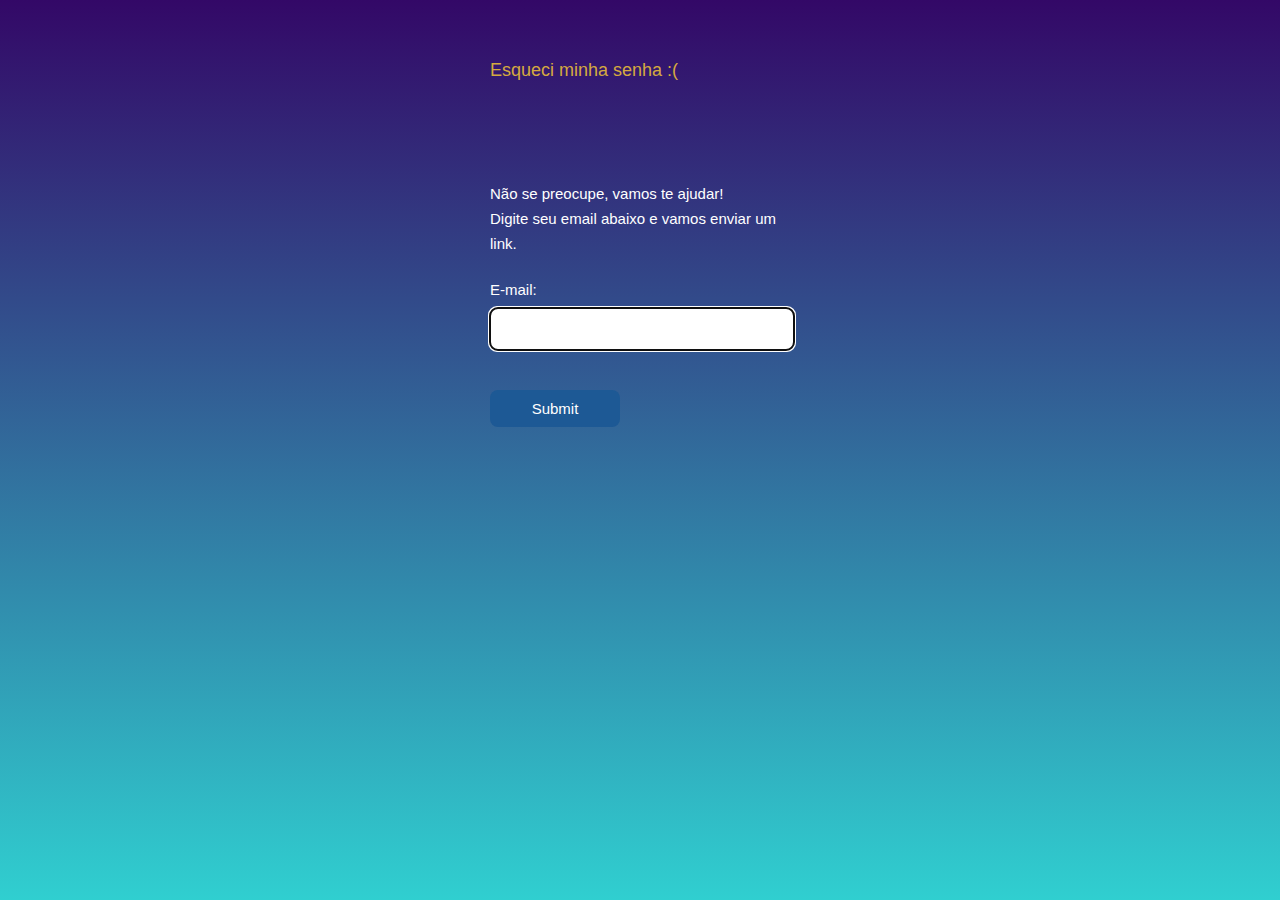
==== esqueci-senha.html @ 52413846 "Página de esqueci minha senha criada e estilizada" ====
<!DOCTYPE html>
<html lang="en">
  <head>
    <meta charset="UTF-8" />
    <meta name="viewport" content="width=device-width, initial-scale=1.0" />
    <title>Esqueci minha senha</title>
    <link rel="stylesheet" href="style.css" />
  </head>
  <body>
    <div class="container">
      <h1 id="esqueci-senha">Esqueci minha senha :(</h1>
      <p>
        Não se preocupe, vamos te ajudar!<br />Digite seu email abaixo e vamos
        enviar um link.
      </p>
      <form action="">
        <label for="email"> E-mail: </label>
        <div class="inputs-flex">
          <input type="email" class="input-de-texto" autofocus />
          <input type="submit" class="input-type-submit" id="entrar-button" />
        </div>
      </form>
    </div>
  </body>
</html>
---- style.css ----
body {
  font-family: "Segoe UI", "Roboto", Tahoma, sans-serif;
  padding: 0;
  color: #fff;
  font-size: 15px;
  background-image: linear-gradient(to top, #30cfd0 0%, #330867 100%);
  background-attachment: fixed;
  background-size: 100%;
}

h1 {
  text-align: center;
  margin: 60px auto 20px;
  max-width: 450px;
  min-width: 90px;
}

label {
  display: block;
  margin: 25px 0 10px;
}

a {
  color: #ffffff;
  text-decoration: none;
  transition: all 100ms ease-in-out;
}
a:hover {
  font-style: italic;
  text-decoration: underline;
}

p {
  line-height: 25px;
}

footer {
  position: fixed;
  bottom: 0;
  right: 0;
}

.container {
  margin: 0 auto;
  max-width: 300px;
}

.inputs-flex {
  display: flex;
  flex-direction: column;
  flex-wrap: wrap;
  align-items: center;
}

.input-de-texto {
  width: 300px;
  height: 40px;
  border-radius: 8px;
  border: 0;
}

.buttons-flex {
  width: 300px;
  height: 40px;
  margin: 30px auto;
  display: flex;
  flex-wrap: wrap;
  align-items: center;
}

.link-container {
  text-align: center;
}

#logo {
  width: 100%;
  text-align: center;
}

.input-type-submit {
  height: 100%;
  font-size: 15px;
  color: #fff;
  border: 0;
  border-radius: 8px;
  background-color: #1d5995;
  padding: 10px;
  transition: all 100ms ease-in-out;
}
.input-type-submit:hover {
  background-color: #0f4275;
  cursor: pointer;
}

#enviar-button {
  flex-basis: 1fr;
  flex-grow: 1;
}

#cadastrar {
  text-align: center;
  flex-basis: 1fr;
  flex-grow: 1;
}

#question-mark-icon {
  width: 40px;
  margin: 5px 10px;
  transition: all 100ms ease-in-out;
}
#question-mark-icon:hover {
  width: 50px;
}

#esqueci-senha {
  color: #d5a940;
  font-weight: 400;
  font-size: 18px;
  text-align: left;
  margin-bottom: 100px;
}

#entrar-button {
  margin-top: 40px;
  width: 130px;
  align-self: flex-start;
}
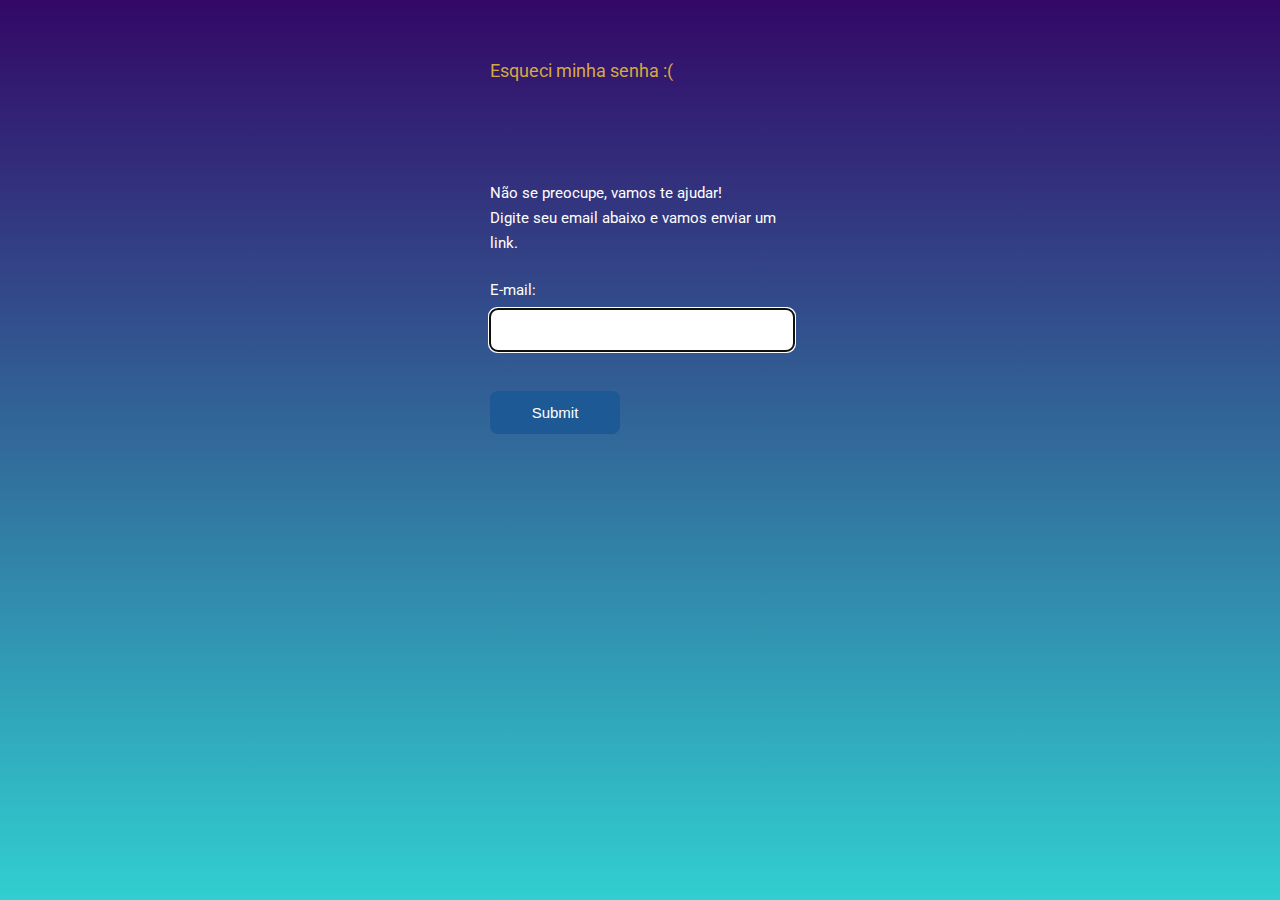
==== commit b377094e: "fix: Updated README file to fit md format" ====
--- a/esqueci-senha.html
+++ b/esqueci-senha.html
@@ -4,6 +4,11 @@
     <meta charset="UTF-8" />
     <meta name="viewport" content="width=device-width, initial-scale=1.0" />
     <title>Esqueci minha senha</title>
+    <link rel="preconnect" href="https://fonts.gstatic.com" />
+    <link
+      href="https://fonts.googleapis.com/css2?family=Roboto:ital,wght@0,400;0,500;0,700;1,400;1,500;1,700&display=swap"
+      rel="stylesheet"
+    />
     <link rel="stylesheet" href="style.css" />
   </head>
   <body>
--- a/style.css
+++ b/style.css
@@ -84,7 +84,7 @@
   border: 0;
   border-radius: 8px;
   background-color: #1d5995;
-  padding: 10px;
+  padding: 13px;
   transition: all 100ms ease-in-out;
 }
 .input-type-submit:hover {
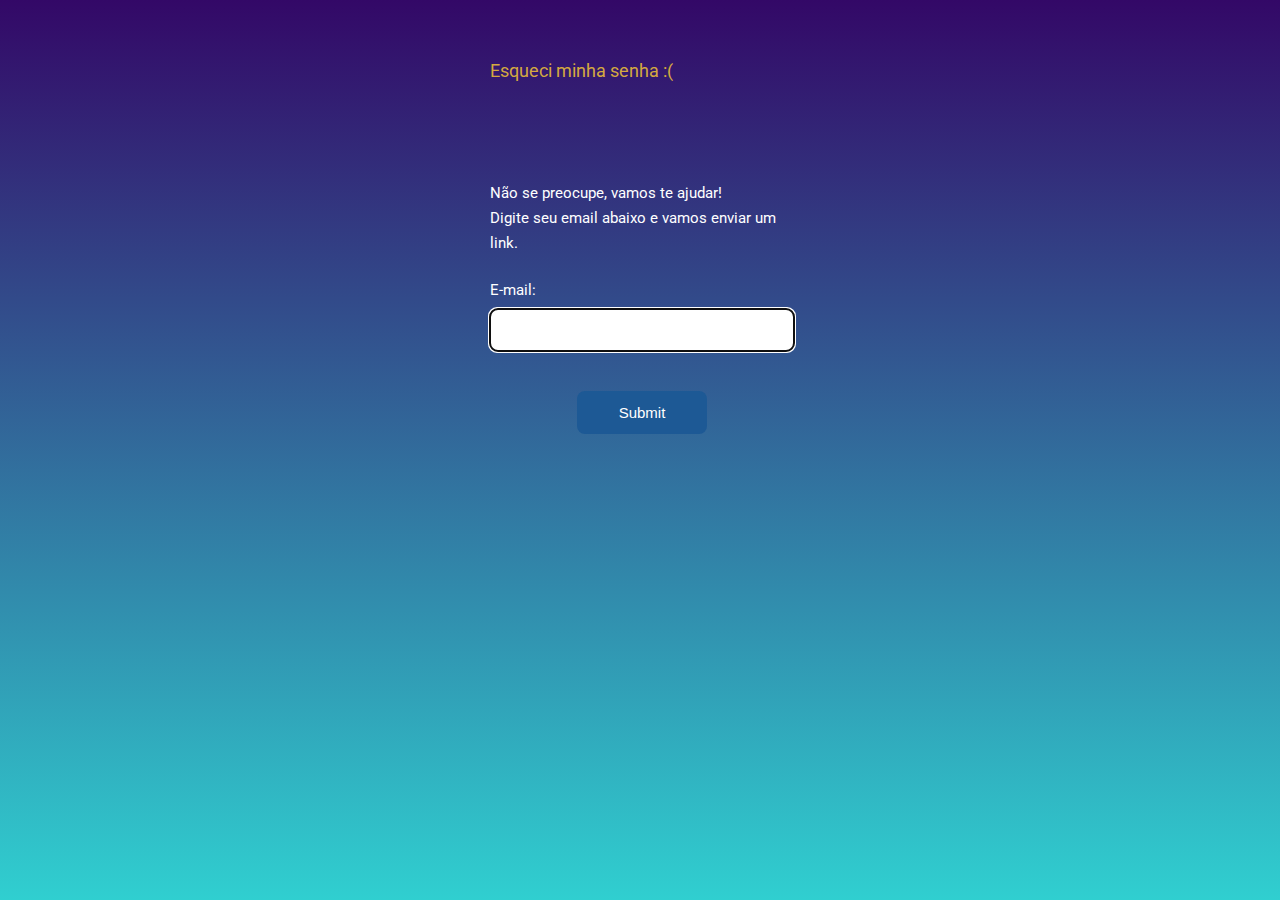
==== commit f465c74e: "fix: updated the html of some pages to make the style work" ====
--- a/esqueci-senha.html
+++ b/esqueci-senha.html
@@ -22,7 +22,7 @@
         <label for="email"> E-mail: </label>
         <div class="inputs-flex">
           <input type="email" class="input-de-texto" autofocus />
-          <input type="submit" class="input-type-submit" id="entrar-button" />
+          <input type="submit" class="input-type-submit" id="enviar-button" />
         </div>
       </form>
     </div>
--- a/style.css
+++ b/style.css
@@ -72,11 +72,6 @@
   text-align: center;
 }
 
-#logo {
-  width: 100%;
-  text-align: center;
-}
-
 .input-type-submit {
   height: 100%;
   font-size: 15px;
@@ -86,13 +81,24 @@
   background-color: #1d5995;
   padding: 13px;
   transition: all 100ms ease-in-out;
+  width: 130px;
 }
 .input-type-submit:hover {
   background-color: #0f4275;
   cursor: pointer;
 }
 
+#logo {
+  width: 100%;
+  text-align: center;
+}
+
+#entrar-button {
+  align-self: flex-start;
+}
+
 #enviar-button {
+  margin-top: 40px;
   flex-basis: 1fr;
   flex-grow: 1;
 }
@@ -119,9 +125,3 @@
   text-align: left;
   margin-bottom: 100px;
 }
-
-#entrar-button {
-  margin-top: 40px;
-  width: 130px;
-  align-self: flex-start;
-}
